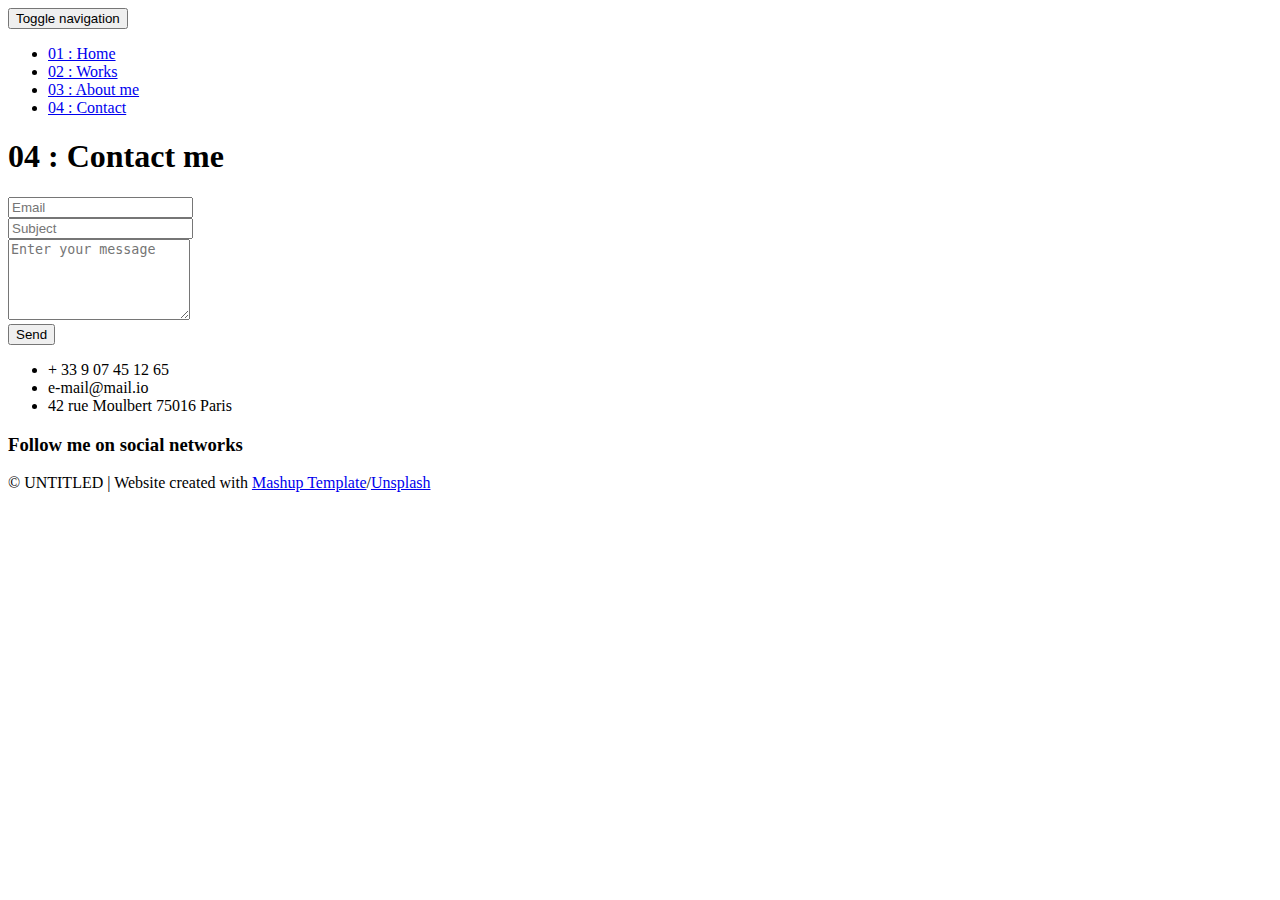
==== templates/contact.html @ bfd44e50 "my portfolio website" ====
<!DOCTYPE html>
<html lang="en">

<head>
  <meta charset="UTF-8">
  <meta content="IE=edge" http-equiv="X-UA-Compatible">
  <meta content="width=device-width,initial-scale=1" name="viewport">
  <meta content="description" name="description">
  <meta name="google" content="notranslate" />
  <meta content="Mashup templates have been developped by Orson.io team" name="author">

  <!-- Disable tap highlight on IE -->
  <meta name="msapplication-tap-highlight" content="no">
  
  <link rel="apple-touch-icon" sizes="180x180" href="./static/assets/apple-icon-180x180.png">
  <link href="./static/assets/favicon.ico" rel="icon">

  <title>Title page</title>  

<link href="./static/main.3f6952e4.css" rel="stylesheet"></head>

<body class="">
<div id="site-border-left"></div>
<div id="site-border-right"></div>
<div id="site-border-top"></div>
<div id="site-border-bottom"></div>
 <!-- Add your content of header -->
<header>
  <nav class="navbar  navbar-fixed-top navbar-default">
    <div class="container">
        <button type="button" class="navbar-toggle collapsed" data-toggle="collapse" data-target="#navbar-collapse" aria-expanded="false">
          <span class="sr-only">Toggle navigation</span>
          <span class="icon-bar"></span>
          <span class="icon-bar"></span>
          <span class="icon-bar"></span>
        </button>

      <div class="collapse navbar-collapse" id="navbar-collapse">
        <ul class="nav navbar-nav ">
          <li><a href="./index.html" title="">01 : Home</a></li>
          <li><a href="./works.html" title="">02 : Works</a></li>
          <li><a href="./about.html" title="">03 : About me</a></li>
          <li><a href="./contact.html" title="">04 : Contact</a></li>
          
        </ul>


      </div> 
    </div>
  </nav>
</header>

<div class="section-container">
    <div class="container">
      <div class="row">
        <div class="col-xs-12">
          <div class="section-container-spacer text-center">
            <h1 class="h2">04 : Contact me</h1>
          </div>
          
          <div class="row">
            <div class="col-md-10 col-md-offset-1">
               <form action="submit_form" method='post' class="reveal-content">
                  <div class="row">
                    <div class="col-md-7">
                      <div class="form-group">
                        <input name="email" type="email" class="form-control" id="email" placeholder="Email">
                      </div>
                      <div class="form-group">
                        <input name="subject" type="text" class="form-control" id="subject" placeholder="Subject">
                      </div>
                      <div class="form-group">
                        <textarea name="message" class="form-control" rows="5" placeholder="Enter your message"></textarea>
                      </div>
                      <button type="submit" class="btn btn-default btn-lg">Send</button>
                    </div>
                    <div class="col-md-5 address-container">
                      <ul class="list-unstyled">
                        <li>
                          <span class="fa-icon">
                            <i class="fa fa-phone" aria-hidden="true"></i>
                          </span>
                          + 33 9 07 45 12 65
                        </li>
                        <li>
                          <span class="fa-icon">
                            <i class="fa fa-at" aria-hidden="true"></i>
                          </span>
                          e-mail@mail.io
                        </li>
                        <li>
                          <span class="fa-icon">
                            <i class="fa fa fa-map-marker" aria-hidden="true"></i>
                          </span>
                          42 rue Moulbert 75016 Paris
                        </li>
                      </ul>
                      <h3>Follow me on social networks</h3>
                      <a href="http://www.facebook.com" title="" class="fa-icon">
                        <i class="fa fa-facebook"></i>
                      </a>
                      <a href="http://www.twitter.com" title="" class="fa-icon">
                        <i class="fa fa-twitter"></i>
                      </a>
                      <a href="http://www.linkedin.com" title="" class="fa-icon">
                        <i class="fa fa-linkedin"></i>
                      </a>

                    </div>
                  </div>
                </form>
            </div>

          </div>
         
       </div>
      </div>
    </div>
  </div>


<footer class="footer-container text-center">
  <div class="container">
    <div class="row">
      <div class="col-xs-12">
        <p>© UNTITLED | Website created with <a href="http://www.mashup-template.com/" title="Create website with free html template">Mashup Template</a>/<a href="https://www.unsplash.com/" title="Beautiful Free Images">Unsplash</a></p>
      </div>
    </div>
  </div>
</footer>

<script>
  document.addEventListener("DOMContentLoaded", function (event) {
     navActivePage();
  });
</script>

<!-- Google Analytics: change UA-XXXXX-X to be your site's ID 

<script>
  (function (i, s, o, g, r, a, m) {
    i['GoogleAnalyticsObject'] = r; i[r] = i[r] || function () {
      (i[r].q = i[r].q || []).push(arguments)
    }, i[r].l = 1 * new Date(); a = s.createElement(o),
      m = s.getElementsByTagName(o)[0]; a.async = 1; a.src = g; m.parentNode.insertBefore(a, m)
  })(window, document, 'script', '//www.google-analytics.com/analytics.js', 'ga');
  ga('create', 'UA-XXXXX-X', 'auto');
  ga('send', 'pageview');
</script>

--> <script type="text/javascript" src="./static/main.70a66962.js"></script></body>

</html>
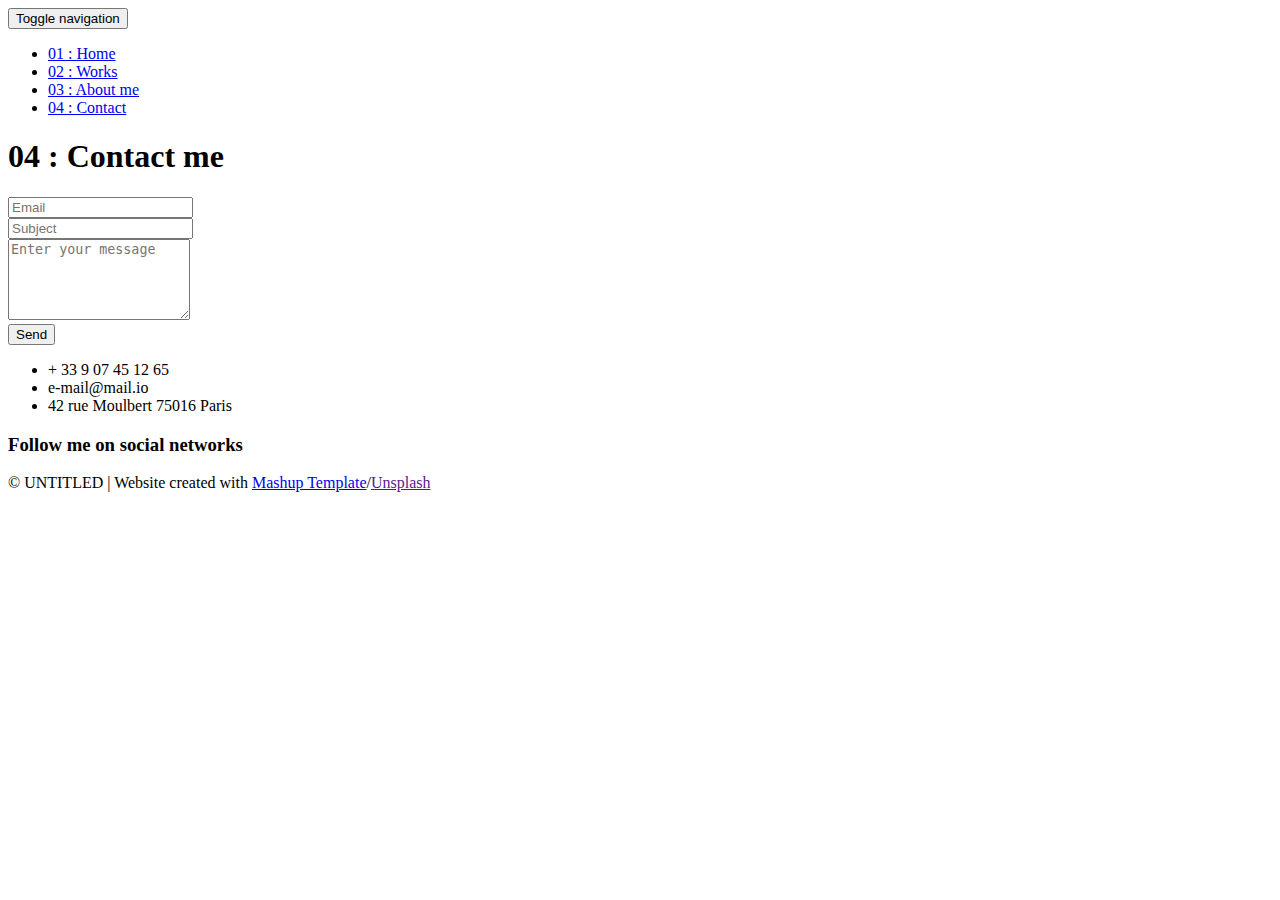
==== commit e9fb792c: "remove footer from foter" ====
--- a/templates/contact.html
+++ b/templates/contact.html
@@ -123,7 +123,7 @@
   <div class="container">
     <div class="row">
       <div class="col-xs-12">
-        <p>© UNTITLED | Website created with <a href="http://www.mashup-template.com/" title="Create website with free html template">Mashup Template</a>/<a href="https://www.unsplash.com/" title="Beautiful Free Images">Unsplash</a></p>
+        <p>© UNTITLED | Website created with <a href="http://www.mashup-template.com/" title="Create website with free html template">Mashup Template</a>/<a href="" title="Beautiful Free Images">Unsplash</a></p>
       </div>
     </div>
   </div>
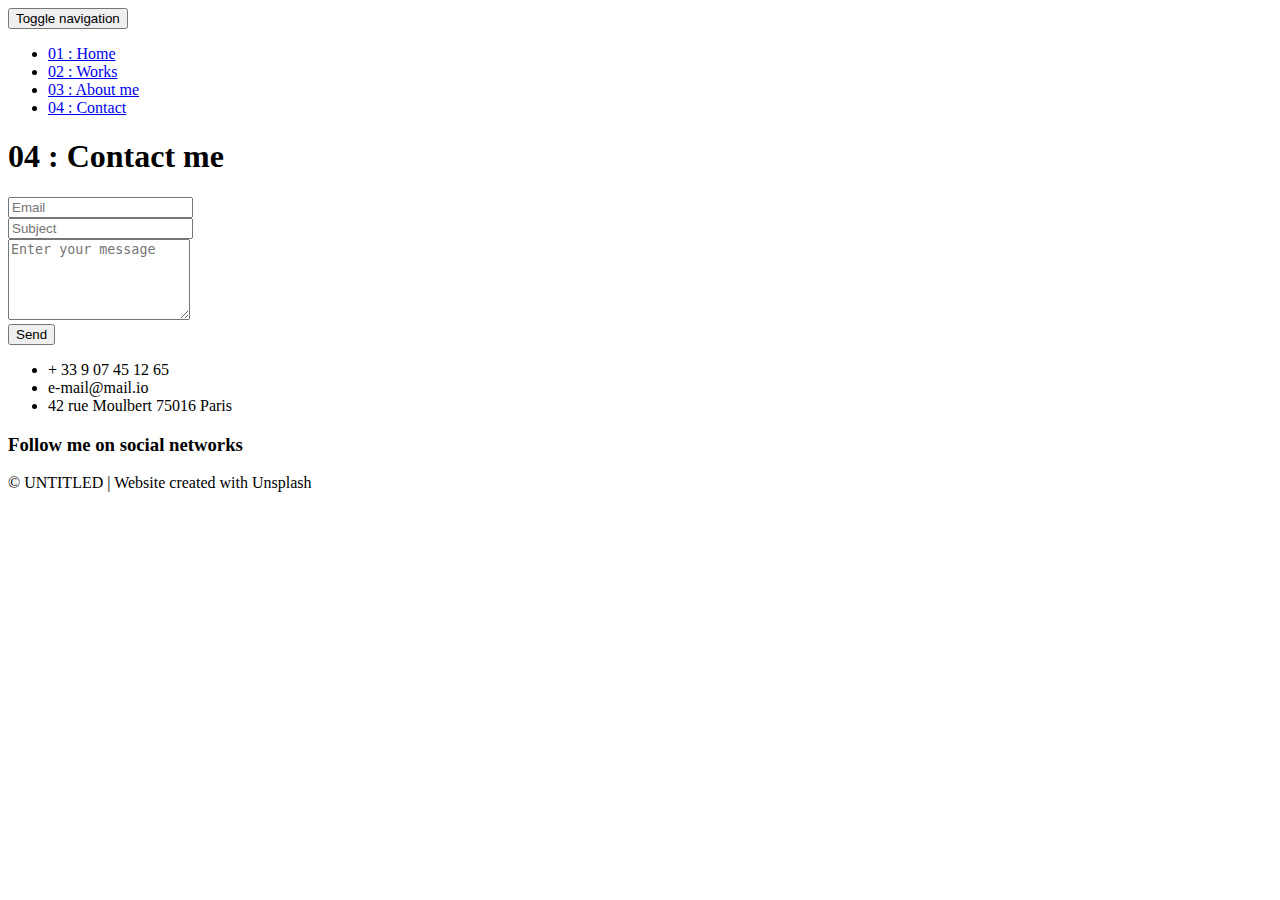
==== commit 691d1363: "remove all footer" ====
--- a/templates/contact.html
+++ b/templates/contact.html
@@ -123,7 +123,7 @@
   <div class="container">
     <div class="row">
       <div class="col-xs-12">
-        <p>© UNTITLED | Website created with <a href="http://www.mashup-template.com/" title="Create website with free html template">Mashup Template</a>/<a href="" title="Beautiful Free Images">Unsplash</a></p>
+        <p>© UNTITLED | Website created with <a>Unsplash</a></p>
       </div>
     </div>
   </div>
